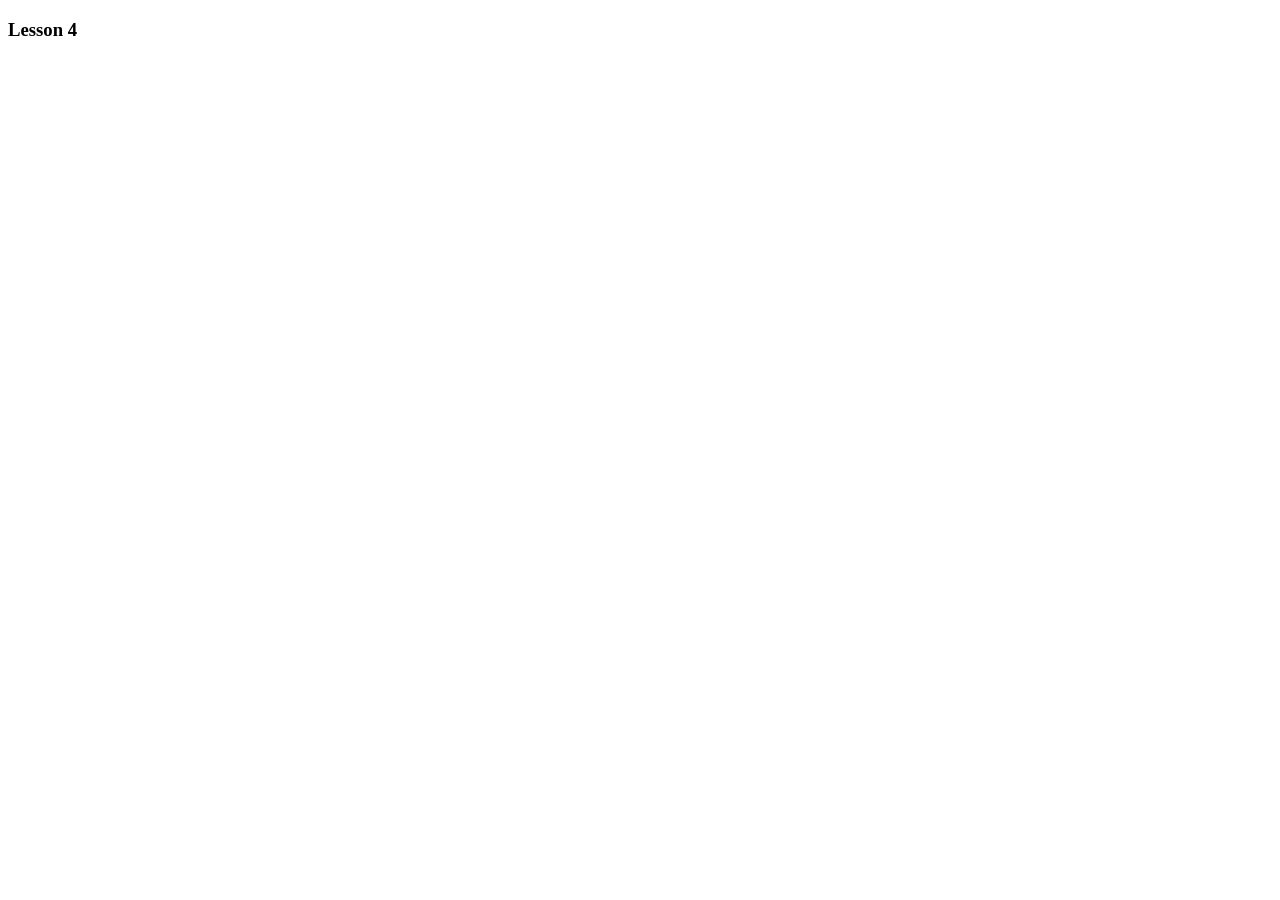
==== index.html @ 059d04db "reduce" ====
<!doctype html>
<html lang="en">
<head>
    <meta charset="UTF-8">
    <meta name="viewport"
          content="width=device-width, user-scalable=no, initial-scale=1.0, maximum-scale=1.0, minimum-scale=1.0">
    <meta http-equiv="X-UA-Compatible" content="ie=edge">
    <link rel="stylesheet" href="./style.css">
    <title>Lesson 4</title>
</head>
<body>
<h3>Lesson 4</h3>
<script src="reducePractice.js"></script>
</body>
</html>
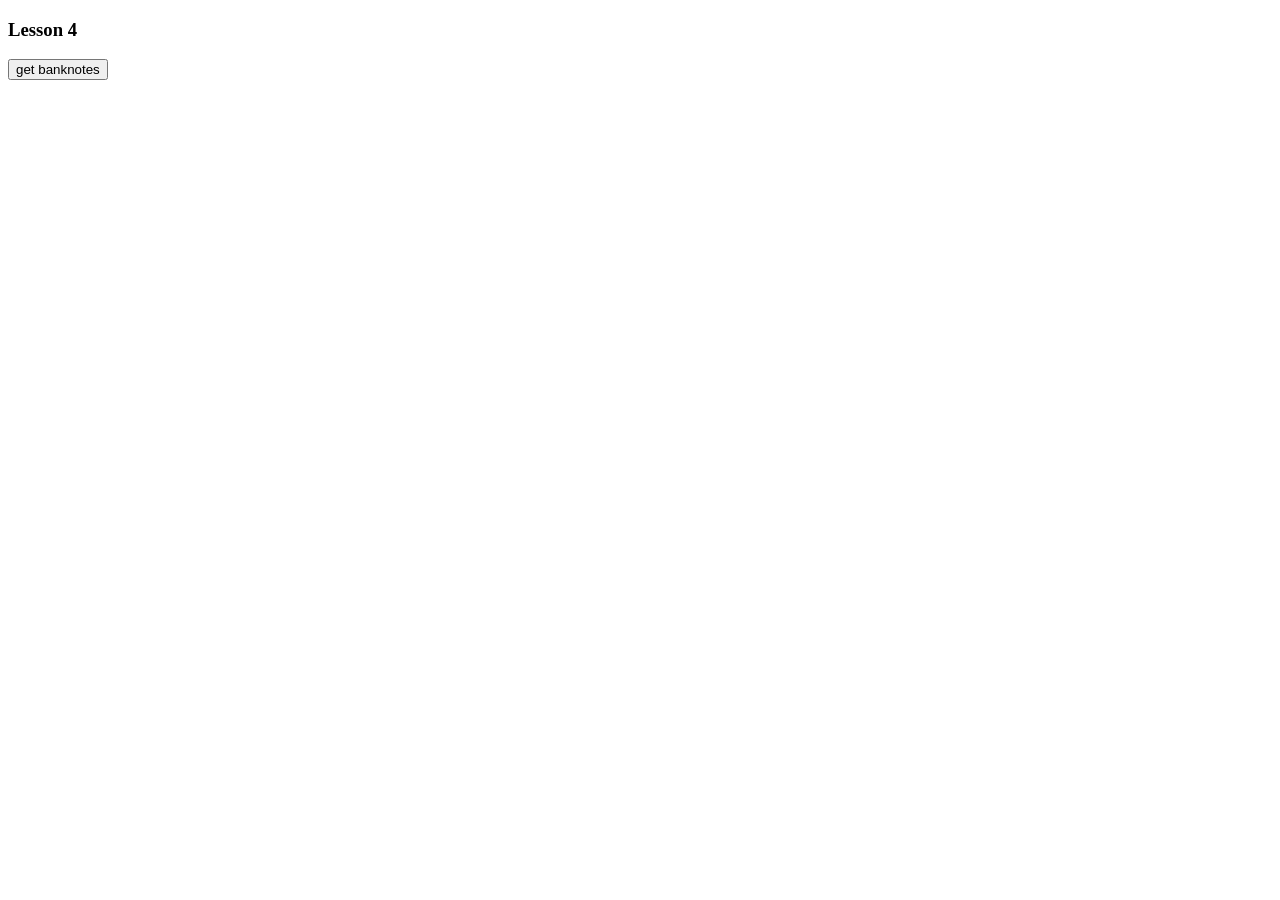
==== commit c7635d58: "squares" ====
--- a/index.html
+++ b/index.html
@@ -10,6 +10,11 @@
 </head>
 <body>
 <h3>Lesson 4</h3>
-<script src="reducePractice.js"></script>
+<div>
+    <button class="btn">get banknotes</button>
+</div>
+<!--<script src="mainForStudents.js"></script>-->
+<!--<script src="sort.js"></script>-->
+<script src="banknotes.js"></script>
 </body>
 </html>
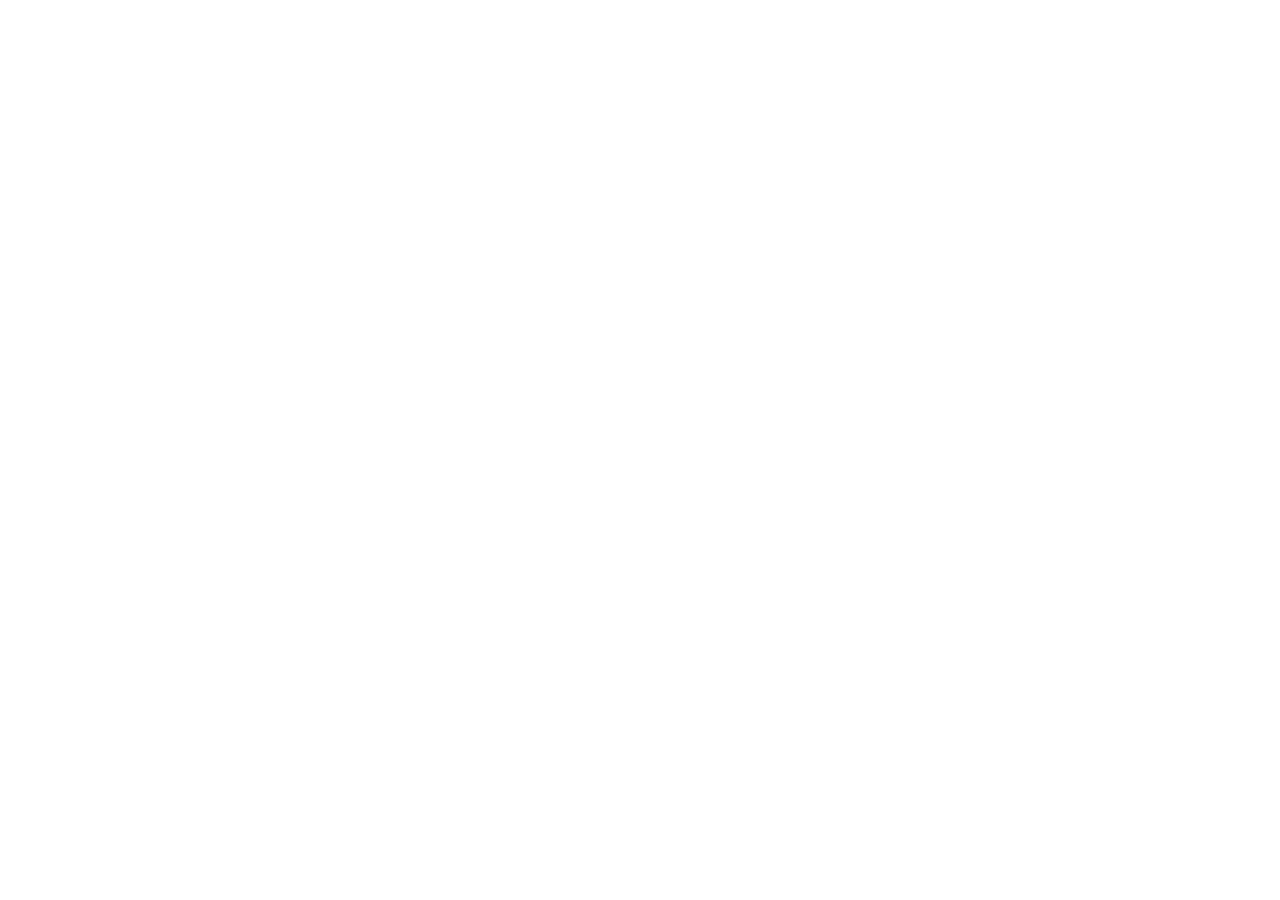
==== commit f969ee4e: "new task" ====
--- a/index.html
+++ b/index.html
@@ -9,12 +9,11 @@
     <title>Lesson 4</title>
 </head>
 <body>
-<h3>Lesson 4</h3>
+<!--<h3>Lesson 4</h3>
 <div>
     <button class="btn">get banknotes</button>
-</div>
-<!--<script src="mainForStudents.js"></script>-->
-<!--<script src="sort.js"></script>-->
-<script src="banknotes.js"></script>
+</div>-->
+
+<!--<script src="methods.js"></script>-->
 </body>
 </html>
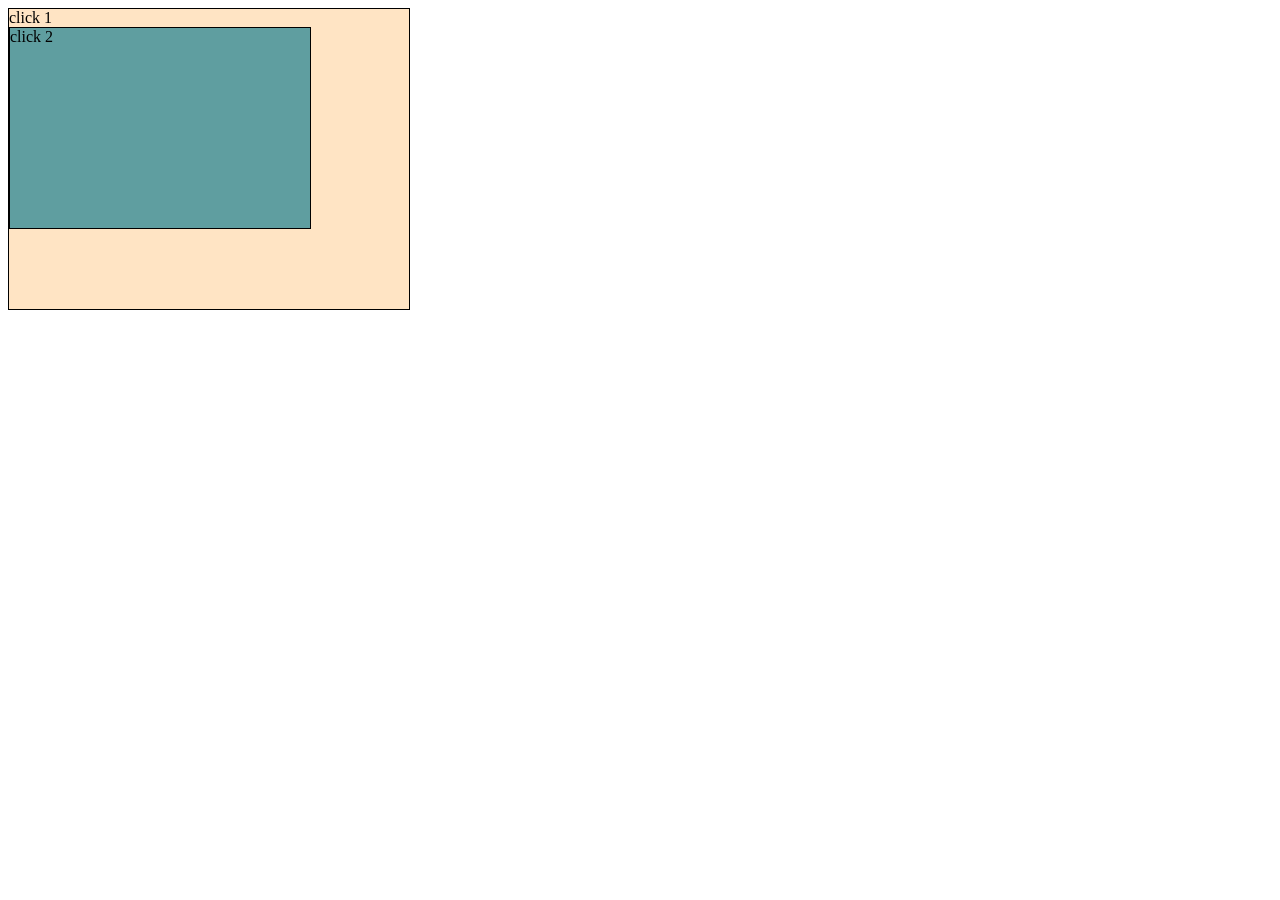
==== commit 76cc550f: "init lessons from SavchukIT" ====
--- a/index.html
+++ b/index.html
@@ -9,11 +9,23 @@
     <title>Lesson 4</title>
 </head>
 <body>
+<div class="click1" onclick="alert('click1')" style="background: bisque; border:  1px solid black; width: 400px; height: 300px" >
+    click 1
+    <div>
+        <div>
+            <div class="click2" style="background: cadetblue; border:  1px solid black; width: 300px; height: 200px">
+                click 2
+            </div>
+        </div>
+    </div>
+
+</div>
 <!--<h3>Lesson 4</h3>
 <div>
     <button class="btn">get banknotes</button>
 </div>-->
 
-<!--<script src="methods.js"></script>-->
+<!--<script type="module" src="js11-async-await.js"></script>-->
+<script src="nika.js"></script>
 </body>
 </html>
